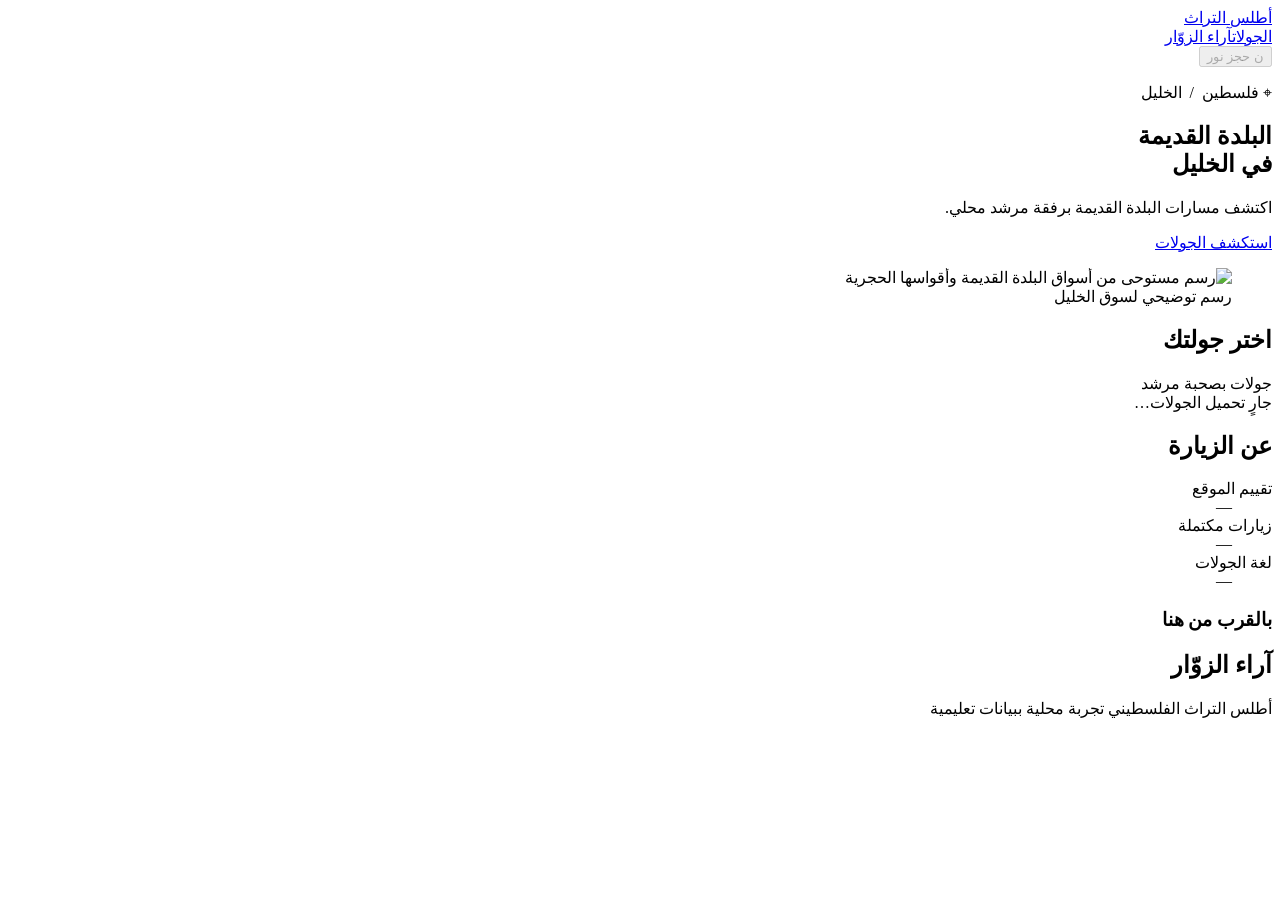
==== project/web/index.html @ 964b5142 "Add Arabic web interface for heritage tours, bookings and reviews" ====
<!doctype html><html lang="ar" dir="rtl"><head><meta charset="utf-8"><meta name="viewport" content="width=device-width,initial-scale=1"><meta name="theme-color" content="#153e39"><title>أطلس التراث | البلدة القديمة في الخليل</title><link rel="stylesheet" href="/style.css"><script defer src="/app.js"></script></head><body>
<header><div class="bar"><a class="brand" href="#top"><i class="mark" aria-hidden="true"></i> أطلس التراث</a><nav><a href="#tours">الجولات</a><a href="#reviews">آراء الزوّار</a></nav><button class="account" id="mybooking" disabled><span class="avatar">ن</span> حجز نور</button></div></header>
<main id="top"><section class="hero"><div class="heroCopy"><p class="location"><span class="pin">⌖</span> فلسطين &nbsp;/&nbsp; الخليل</p><h1>البلدة القديمة<br>في الخليل</h1><p id="description">اكتشف مسارات البلدة القديمة برفقة مرشد محلي.</p><a class="gold" href="#tours">استكشف الجولات</a></div><figure><img src="/market.jpg" alt="رسم مستوحى من أسواق البلدة القديمة وأقواسها الحجرية"><figcaption>رسم توضيحي لسوق الخليل</figcaption></figure></section>
<div class="content"><section id="tours"><div class="sectionHead"><h2>اختر جولتك</h2><span>جولات بصحبة مرشد</span></div><div id="offers" aria-live="polite">جارٍ تحميل الجولات…</div></section>
<aside class="facts"><h2>عن الزيارة</h2><dl><div><dt>تقييم الموقع</dt><dd id="average">—</dd></div><div><dt>زيارات مكتملة</dt><dd id="visits">—</dd></div><div><dt>لغة الجولات</dt><dd id="langs">—</dd></div></dl><h3>بالقرب من هنا</h3><p id="near"></p></aside>
<section id="reviews"><div class="sectionHead"><h2>آراء الزوّار</h2></div><div id="comments"></div></section></div></main><footer>أطلس التراث الفلسطيني <span>تجربة محلية ببيانات تعليمية</span></footer>
<dialog id="panel" aria-labelledby="modalTitle"><div class="modalHead"><span>دفتر الرحلة</span><button id="close" aria-label="إغلاق">×</button></div><div id="wizard"></div><p class="error" role="alert" id="error"></p></dialog><p id="siteError" role="alert"></p></body></html>
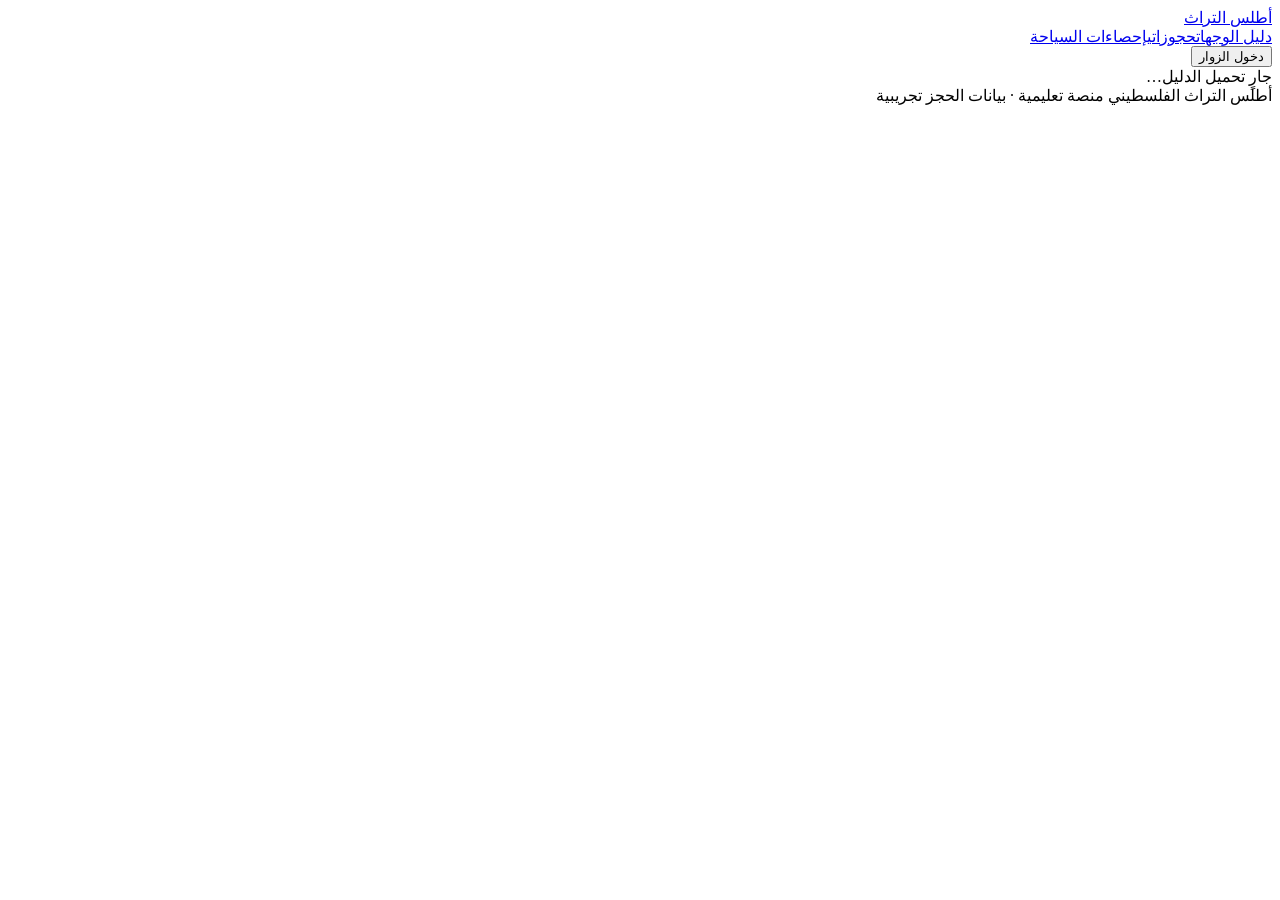
==== commit 378014ca: "Add files via upload" ====
--- a/project/web/index.html
+++ b/project/web/index.html
@@ -1,7 +1 @@
-<!doctype html><html lang="ar" dir="rtl"><head><meta charset="utf-8"><meta name="viewport" content="width=device-width,initial-scale=1"><meta name="theme-color" content="#153e39"><title>أطلس التراث | البلدة القديمة في الخليل</title><link rel="stylesheet" href="/style.css"><script defer src="/app.js"></script></head><body>
-<header><div class="bar"><a class="brand" href="#top"><i class="mark" aria-hidden="true"></i> أطلس التراث</a><nav><a href="#tours">الجولات</a><a href="#reviews">آراء الزوّار</a></nav><button class="account" id="mybooking" disabled><span class="avatar">ن</span> حجز نور</button></div></header>
-<main id="top"><section class="hero"><div class="heroCopy"><p class="location"><span class="pin">⌖</span> فلسطين &nbsp;/&nbsp; الخليل</p><h1>البلدة القديمة<br>في الخليل</h1><p id="description">اكتشف مسارات البلدة القديمة برفقة مرشد محلي.</p><a class="gold" href="#tours">استكشف الجولات</a></div><figure><img src="/market.jpg" alt="رسم مستوحى من أسواق البلدة القديمة وأقواسها الحجرية"><figcaption>رسم توضيحي لسوق الخليل</figcaption></figure></section>
-<div class="content"><section id="tours"><div class="sectionHead"><h2>اختر جولتك</h2><span>جولات بصحبة مرشد</span></div><div id="offers" aria-live="polite">جارٍ تحميل الجولات…</div></section>
-<aside class="facts"><h2>عن الزيارة</h2><dl><div><dt>تقييم الموقع</dt><dd id="average">—</dd></div><div><dt>زيارات مكتملة</dt><dd id="visits">—</dd></div><div><dt>لغة الجولات</dt><dd id="langs">—</dd></div></dl><h3>بالقرب من هنا</h3><p id="near"></p></aside>
-<section id="reviews"><div class="sectionHead"><h2>آراء الزوّار</h2></div><div id="comments"></div></section></div></main><footer>أطلس التراث الفلسطيني <span>تجربة محلية ببيانات تعليمية</span></footer>
-<dialog id="panel" aria-labelledby="modalTitle"><div class="modalHead"><span>دفتر الرحلة</span><button id="close" aria-label="إغلاق">×</button></div><div id="wizard"></div><p class="error" role="alert" id="error"></p></dialog><p id="siteError" role="alert"></p></body></html>
+<!doctype html><html lang="ar" dir="rtl"><meta charset="utf-8"><meta name="viewport" content="width=device-width, initial-scale=1"><title>أطلس التراث الفلسطيني</title><link rel="stylesheet" href="/style.css"><header><div class="bar"><a class="brand" href="#/"><i class="mark"></i>أطلس التراث</a><nav aria-label="التنقل"><a href="#/">دليل الوجهات</a><a href="#/bookings">حجوزاتي</a><a href="#/analytics">إحصاءات السياحة</a></nav><button class="account" id="account">دخول الزوار</button></div></header><main id="view" aria-live="polite">جارٍ تحميل الدليل…</main><footer>أطلس التراث الفلسطيني <span>منصة تعليمية · بيانات الحجز تجريبية</span></footer><dialog aria-labelledby="dialogTitle"><div class="modalHead"><h3 id="dialogTitle"></h3><button aria-label="إغلاق" id="close">×</button></div><div id="panel"></div><p class="error" role="alert"></p></dialog><script src="/app.js" defer></script></html>
